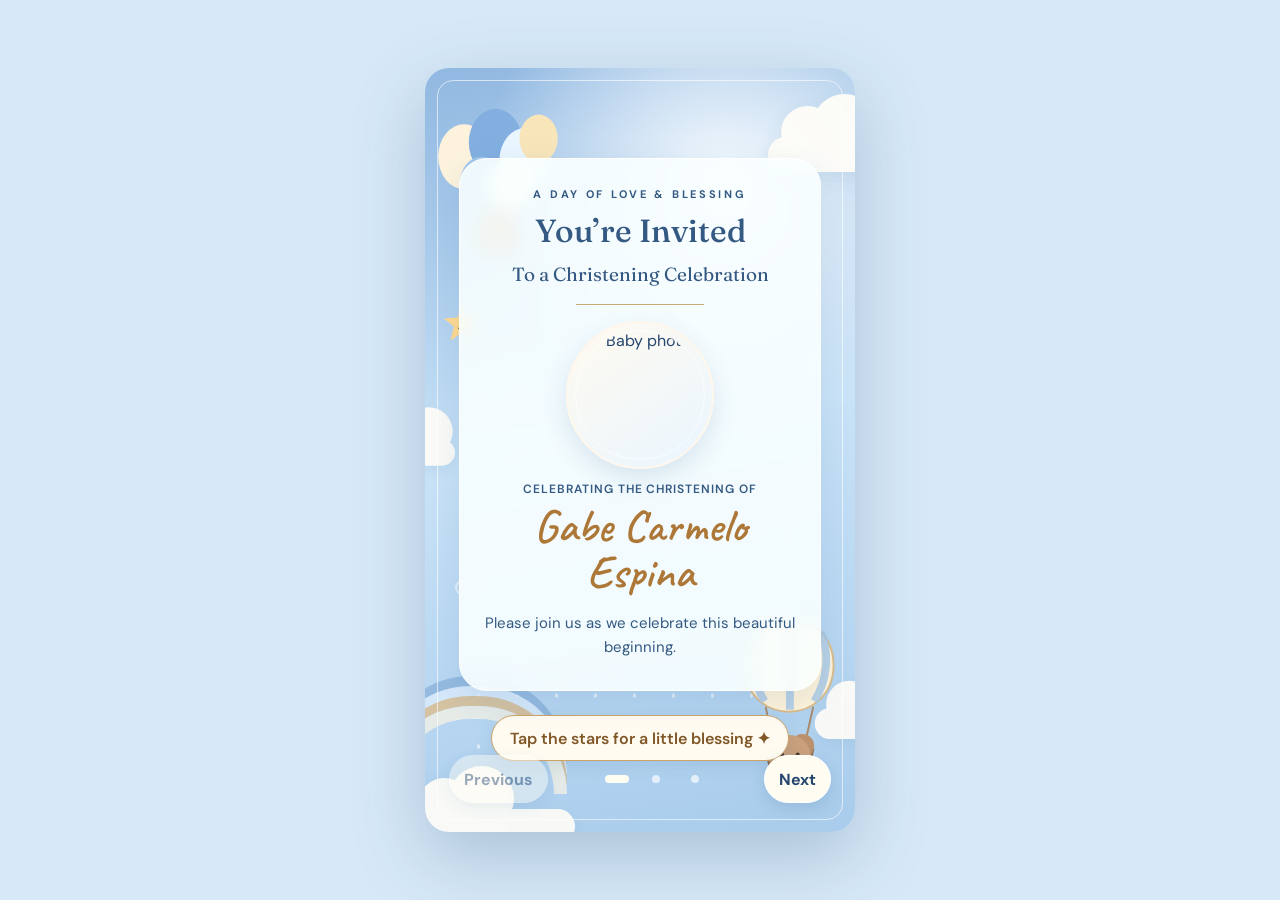
==== index.html @ 134613fb "Add files via upload" ====
<!doctype html>
<html lang="en">
<head>
  <meta charset="UTF-8" />
  <meta name="viewport" content="width=device-width, initial-scale=1.0" />
  <meta name="theme-color" content="#91b8e1" />
  <title>Christening Invitation</title>
  <link rel="preconnect" href="https://fonts.googleapis.com">
  <link rel="preconnect" href="https://fonts.gstatic.com" crossorigin>
  <link href="https://fonts.googleapis.com/css2?family=Caveat:wght@500;600;700&family=DM+Sans:wght@400;500;600;700&family=Fraunces:opsz,wght@9..144,400;9..144,500;9..144,600&display=swap" rel="stylesheet">
  <link rel="stylesheet" href="styles.css" />
</head>
<body>
  <main class="page-shell">
    <article class="story-frame" aria-label="Christening invitation story">
      <div class="art" aria-hidden="true">
        <div class="specks"></div>
        <span class="cloud one"></span><span class="cloud two"></span>
        <span class="cloud three"></span><span class="cloud four"></span>
        <span class="star s1">✦</span><span class="star s2">✧</span><span class="star s3">✦</span>
        <span class="smile-star left">⌣</span><span class="smile-star right">⌣</span>
        <span class="bubble b1"></span><span class="bubble b2"></span>
        <div class="rainbow"></div>

        <div class="balloon-cluster">
          <svg viewBox="0 0 140 160" role="presentation">
            <path d="M56 87 70 145M91 87 70 145M31 70 70 145M115 63 70 145" stroke="#ae926e" stroke-width="1.4"/>
            <ellipse cx="35" cy="53" rx="27" ry="34" fill="#fdf3dd"/>
            <ellipse cx="68" cy="38" rx="28" ry="35" fill="#82afe0"/>
            <ellipse cx="99" cy="57" rx="27" ry="34" fill="#eaf6ff"/>
            <ellipse cx="113" cy="34" rx="20" ry="25" fill="#f8e5ba"/>
            <ellipse cx="53" cy="80" rx="22" ry="27" fill="#9fc8eb"/>
            <ellipse cx="83" cy="83" rx="23" ry="26" fill="#fff8e9"/>
            <path d="M49 133h43l-6 21H55Z" fill="#cba47a" stroke="#a97e58" stroke-width="2"/>
            <circle cx="61" cy="121" r="9" fill="#b78a61"/><circle cx="79" cy="121" r="9" fill="#b78a61"/>
            <circle cx="70" cy="128" r="16" fill="#cba078"/><ellipse cx="70" cy="134" rx="8" ry="6" fill="#f4dcc0"/>
            <circle cx="65" cy="127" r="1.5" fill="#41372f"/><circle cx="75" cy="127" r="1.5" fill="#41372f"/>
            <ellipse cx="70" cy="133" rx="2" ry="1.7" fill="#41372f"/><path d="M56 148q14-13 28 0" fill="#79a8d8"/>
          </svg>
        </div>

        <div class="teddy-air">
          <svg viewBox="0 0 130 185" role="presentation">
            <path d="M20 53C20 17 43 5 66 5s46 17 46 48c0 30-22 48-46 48S20 83 20 53Z" fill="#fff3d9" stroke="#d9bb8a" stroke-width="2"/>
            <path d="M67 6v93M34 19c-9 20-7 50 7 71M99 19c9 20 7 50-7 71" fill="none" stroke="#a6c8e8" stroke-width="8" opacity=".8"/>
            <path d="M42 96 51 141M91 96 81 141" stroke="#a8896b" stroke-width="2"/>
            <path d="M42 140h49l-8 36H50Z" fill="#bf946d" stroke="#916b4b" stroke-width="2"/>
            <circle cx="54" cy="136" r="12" fill="#bb906d"/><circle cx="80" cy="136" r="12" fill="#bb906d"/>
            <circle cx="67" cy="146" r="21" fill="#cba17d"/><ellipse cx="67" cy="155" rx="11" ry="8" fill="#f5dfc5"/>
            <circle cx="59" cy="145" r="2" fill="#49382e"/><circle cx="75" cy="145" r="2" fill="#49382e"/>
            <ellipse cx="67" cy="154" rx="3" ry="2" fill="#49382e"/><path d="M56 170q11-8 22 0" stroke="#85b2dc" stroke-width="8" stroke-linecap="round"/>
          </svg>
        </div>
      </div>

      <section id="panel-1" class="story-panel active" aria-label="Story 1: Welcome">
        <div class="panel-inner center-content">
          <div class="glass welcome-card">
            <p class="eyebrow">A DAY OF LOVE & BLESSING</p>
            <h1 class="serif main-title">You’re Invited</h1>
            <p class="serif subtitle">To a Christening Celebration</p>
            <div class="gold-line"></div>

            <div class="baby-photo-wrap">
              <div class="baby-photo-frame">
                <img src="images/baby.jpg" alt="Baby photo" class="baby-photo" />
              </div>
            </div>

            <p class="tiny-intro">Celebrating the christening of</p>
            <p id="babyName" class="script baby-name">Gabe Carmelo Espina</p>
            <p class="invitation-copy">Please join us as we celebrate this beautiful beginning.</p>
          </div>
          <button id="blessing-button" type="button" class="blessing">Tap the stars for a little blessing ✦</button>
          <p id="blessing-status" class="sr-only" role="status" aria-live="polite"></p>
        </div>
      </section>

      <section id="panel-2" class="story-panel" aria-label="Story 2: Event details" hidden>
        <div class="panel-inner">
          <div class="glass details-card">
            <p class="eyebrow">WITH LOVE, WE INVITE YOU</p>
            <h2 class="serif section-title">The Lovely Details</h2>
            <p class="script date-text">[Christening date]</p>
            <div class="soft-line"></div>
            <p class="detail-label">THE CHURCH</p>
            <p class="serif detail-main">[Church name]</p>
            <p class="detail-text">[Ceremony time]</p>
            <p class="detail-text">[Ceremony venue or address]</p>
            <div class="soft-line"></div>
            <p class="detail-label">RECEPTION</p>
            <p class="serif detail-main reception">[Reception venue and details]</p>
          </div>
          <p class="details-note">A little celebration, a lifetime of blessings.</p>
        </div>
      </section>

      <section id="panel-3" class="story-panel" aria-label="Story 3: Gift ideas and RSVP" hidden>
        <div class="panel-inner">
          <div class="glass gift-card">
            <h2 class="script gift-title">Gift Ideas</h2>
            <p>Your presence and prayers are the loveliest gifts. If you wish to bring something, a little note for baby would be treasured.</p>
          </div>

          <div class="glass rsvp-card">
            <h3 class="serif rsvp-title">Kindly RSVP</h3>
            <p class="rsvp-intro">Find your name on our guest list, then let us know if you can join us.</p>

            <form id="rsvp-form" novalidate>
              <div class="guest-search-wrap">
                <label for="guest-search">Search your invited name</label>
                <input id="guest-search" class="form-control" type="search" maxlength="120" autocomplete="off" placeholder="Start typing your name…" />
                <p id="guest-search-status" class="search-status" aria-live="polite">Type at least 2 letters of your name.</p>
                <div id="guest-results" class="guest-results" aria-label="Matching invited guests"></div>
              </div>

              <div id="selected-guest" class="selected-guest hidden">
                <div>
                  <small>RSVP for</small>
                  <strong id="selected-guest-name"></strong>
                </div>
                <button id="change-guest" type="button">Change</button>
              </div>

              <div id="response-fields" class="hidden">
                <fieldset>
                  <legend>Will you attend?</legend>
                  <div class="choice-grid">
                    <button id="attend-yes" class="choice" type="button" aria-pressed="false">Joyfully attending</button>
                    <button id="attend-no" class="choice" type="button" aria-pressed="false">Unable to attend</button>
                  </div>
                </fieldset>

                <label for="dietary-notes">Dietary notes <span>(optional)</span></label>
                <textarea id="dietary-notes" class="form-control" rows="2" maxlength="500" placeholder="Allergies or dietary requests"></textarea>

                <p id="form-message" class="form-message hidden" role="status" aria-live="polite"></p>
                <button id="submit-rsvp" class="submit" type="submit">
                  <span class="submit-default">Submit RSVP</span>
                  <span class="submit-loading hidden">Sending RSVP…</span>
                </button>
              </div>
            </form>

            <div id="confirmation" class="confirmation hidden" tabindex="-1" role="status" aria-live="polite">
              <p class="serif confirmation-title">Thank you, <span id="confirmation-name"></span>!</p>
              <p>Your RSVP has been sent successfully.</p>
              <button id="another-rsvp" class="blessing" type="button">Submit another RSVP</button>
            </div>
          </div>
        </div>
      </section>

      <nav class="nav-bar" aria-label="Story navigation">
        <button id="previous" type="button" class="nav-button" disabled>Previous</button>
        <div class="dots">
          <button class="dot" type="button" data-panel="0" aria-label="Story 1: Welcome" aria-current="step"></button>
          <button class="dot" type="button" data-panel="1" aria-label="Story 2: Event details"></button>
          <button class="dot" type="button" data-panel="2" aria-label="Story 3: Gift ideas and RSVP"></button>
        </div>
        <button id="next" type="button" class="nav-button">Next</button>
      </nav>
    </article>
  </main>

  <script src="config.js"></script>
  <script src="script.js"></script>
</body>
</html>
---- styles.css ----
:root { --blue:#345982; --deep:#25466d; --gold:#ad7738; --cream:#fffaf0; }
* { box-sizing:border-box; }
html,body { min-height:100%; }
body { margin:0; font-family:"DM Sans",sans-serif; color:var(--deep); background:#d7e9f8; }
button,input,textarea { font:inherit; }
button { cursor:pointer; }
button:focus-visible,input:focus-visible,textarea:focus-visible { outline:3px solid #9a682e; outline-offset:3px; }
.page-shell { width:100%; min-height:100vh; display:flex; justify-content:center; align-items:center; padding:24px; }
.story-frame { position:relative; width:min(100%,430px); aspect-ratio:9/16; min-height:660px; max-height:900px; isolation:isolate; overflow:hidden; border-radius:24px; box-shadow:0 24px 70px #28507342; background:radial-gradient(circle at 70% 16%,#f8fcff 0%,transparent 35%),linear-gradient(170deg,#91b8e1 0%,#c8e2f7 48%,#a9ccec 100%); }
.story-frame::after { content:""; position:absolute; inset:12px; border:1px solid #ffffff9c; border-radius:16px; pointer-events:none; z-index:8; }
.story-panel { position:absolute; inset:0; display:none; overflow-y:auto; overscroll-behavior:contain; scrollbar-width:thin; z-index:3; }
.story-panel.active { display:block; animation:appear .35s ease both; }
.panel-inner { min-height:100%; padding:clamp(90px,13%,116px) 34px 126px; display:flex; flex-direction:column; align-items:center; text-align:center; }
.center-content { justify-content:center; }
.serif { font-family:"Fraunces",serif; }.script{font-family:"Caveat",cursive;}
.glass { width:100%; background:#faffffe0; border:1px solid #fff; box-shadow:0 10px 30px #4776a724; backdrop-filter:blur(8px); }
.welcome-card { border-radius:28px; padding:28px 20px 30px; }
.eyebrow { margin:0 0 12px; color:var(--blue); font-weight:700; font-size:11px; letter-spacing:.17rem; }
.main-title { margin:0; color:var(--blue); font-size:32px; font-weight:500; line-height:1.15; }
.subtitle { margin:12px 0 0; color:var(--blue); font-size:19px; }
.gold-line { height:1px; width:128px; background:#cba976; margin:18px auto 16px; }
.baby-name { margin:6px 0 0; color:var(--gold); font-size:46px; font-weight:600; line-height:1; }
.invitation-copy { margin:16px 0 0; color:var(--blue); font-size:15px; line-height:1.65; }
.baby-photo-wrap { display:flex; justify-content:center; margin:0 0 12px; }
.baby-photo-frame { width:148px; height:148px; border-radius:50%; padding:7px; background:linear-gradient(145deg,#fffaf0,#eaf6ff); box-shadow:0 10px 24px #4673a029; border:2px solid #fff7ec; position:relative; overflow:hidden; }
.baby-photo-frame::after { content:""; position:absolute; inset:7px; border-radius:50%; border:1px solid #ffffffaa; pointer-events:none; }
.baby-photo { width:100%; height:100%; border-radius:50%; object-fit:cover; object-position:center 26%; display:block; }
.tiny-intro { margin:0; color:var(--blue); font-size:12px; font-weight:600; letter-spacing:.08em; text-transform:uppercase; }
.blessing { min-height:46px; border:1px solid #cda368; background:#fffbf1; color:#805727; border-radius:999px; padding:8px 18px; font-weight:600; box-shadow:0 5px 16px #436c9025; }
.welcome-card + .blessing { margin-top:24px; }
.details-card { margin-top:16px; border-radius:26px; padding:20px; }
.section-title { margin:6px 0 0; color:var(--blue); font-size:24px; font-weight:500; }
.date-text { margin:8px 0 0; color:var(--gold); font-size:35px; }
.soft-line { height:1px; background:#c9d9e6; margin:16px 0; }
.detail-label { margin:0; color:var(--gold); font-size:11px; font-weight:700; letter-spacing:.12rem; }
.detail-main { margin:5px 0 0; color:var(--blue); font-size:20px; }
.detail-main.reception { font-size:18px; line-height:1.5; }
.detail-text { margin:8px 0 0; color:var(--blue); font-size:14px; line-height:1.5; }
.details-note { max-width:260px; margin:20px 0 0; color:var(--blue); font-size:14px; font-style:italic; line-height:1.6; }
.gift-card { margin-top:4px; border-radius:25px; padding:16px; }
.gift-title { margin:0; color:var(--gold); font-size:38px; }
.gift-card p { margin:4px 0 0; color:var(--blue); font-size:13px; line-height:1.55; }
.rsvp-card { margin-top:16px; border-radius:25px; padding:16px; text-align:left; }
.rsvp-title { margin:0; text-align:center; color:var(--blue); font-size:23px; font-weight:500; }
.rsvp-intro { margin:4px 0 14px; text-align:center; color:var(--blue); font-size:13px; }
fieldset { margin:0 0 11px; padding:0; border:0; }
legend,label { display:block; margin-bottom:6px; color:var(--blue); font-size:12px; font-weight:600; }
label span { font-weight:400; opacity:.75; }
.choice-grid { display:grid; grid-template-columns:1fr 1fr; gap:8px; }
.choice { min-height:44px; border:1px solid #a8c3dc; border-radius:12px; background:#fff; color:var(--deep); font-size:12px; font-weight:600; }
.choice[aria-pressed="true"] { background:#dceeff; border-color:var(--blue); box-shadow:inset 0 0 0 1px var(--blue); }
.form-control { width:100%; min-height:43px; border:1px solid #9ebdd5; background:#fff; border-radius:11px; padding:9px 12px; color:var(--deep); margin-bottom:10px; }
textarea.form-control { resize:vertical; }
.form-message { margin:0 0 10px; padding:8px; border-radius:12px; background:#fff0e4; color:#734523; font-size:13px; }
.submit { width:100%; min-height:48px; border:0; border-radius:999px; background:var(--blue); color:#fff; font-weight:700; }
.confirmation { text-align:center; padding:14px 0 4px; }
.confirmation-title { margin:0; color:var(--blue); font-size:21px; }
.confirmation p:not(.confirmation-title) { color:var(--blue); font-size:14px; }
.hidden { display:none !important; }
.sr-only { position:absolute; width:1px; height:1px; padding:0; margin:-1px; overflow:hidden; clip:rect(0,0,0,0); white-space:nowrap; border:0; }

.art { position:absolute; inset:0; overflow:hidden; pointer-events:none; z-index:1; }
.cloud { position:absolute; width:112px; height:35px; background:#fffdf8; border-radius:60px; filter:drop-shadow(0 7px 9px #7fa7c332); animation:drift 9s ease-in-out infinite alternate; opacity:.92; }
.cloud::before,.cloud::after { content:""; position:absolute; bottom:13px; border-radius:50%; background:#fffdf8; }
.cloud::before { width:53px; height:53px; left:13px; }.cloud::after { width:65px; height:65px; left:44px; }
.cloud.one { top:9%; right:-25px; }.cloud.two { top:48%; left:-68px; transform:scale(.75); animation-delay:-3s; }.cloud.three { bottom:12%; right:-65px; transform:scale(.88); animation-delay:-5s; }.cloud.four { bottom:-12px; left:-20px; width:170px; }
.specks { position:absolute; inset:12% 8% 9%; background-image:radial-gradient(#fff 1.4px,transparent 2px),radial-gradient(#fff 1px,transparent 2px); background-size:39px 51px,55px 67px; background-position:0 0,16px 22px; opacity:.55; }
.star { position:absolute; display:grid; place-items:center; color:#fffdf2; text-shadow:0 1px 8px #ffffffaa; font-size:19px; animation:twinkle 4s ease-in-out infinite alternate; }
.star.s1{top:19%;left:18%;}.star.s2{top:27%;right:12%;animation-delay:-2s}.star.s3{bottom:24%;left:12%;animation-delay:-1s}
.smile-star { position:absolute; width:39px; height:39px; display:grid; place-items:center; background:#ffd990; color:#825626; clip-path:polygon(50% 0%,61% 33%,96% 35%,70% 56%,79% 92%,50% 72%,21% 92%,30% 56%,4% 35%,39% 33%); font-size:15px; padding-top:5px; animation:bob 5s ease-in-out infinite alternate; }
.smile-star.left{top:31%;left:4%}.smile-star.right{bottom:20%;right:6%;animation-delay:-2s}
.bubble { position:absolute; width:15px; height:15px; border:2px solid #fff9; border-radius:50%; animation:drift 7s ease-in-out infinite alternate; }.bubble.b1{top:38%;right:8%}.bubble.b2{bottom:31%;left:7%;animation-delay:-3s}
.balloon-cluster { position:absolute; top:5%; left:1%; width:137px; height:153px; animation:bob 6s ease-in-out infinite alternate; }.balloon-cluster svg,.teddy-air svg{display:block;width:100%;height:100%}
.teddy-air { position:absolute; bottom:5%; right:1%; width:126px; height:181px; animation:bob 7s ease-in-out infinite alternate; animation-delay:-2s; }
.rainbow { position:absolute; bottom:5%; left:-43px; width:185px; height:88px; border-radius:110px 110px 0 0; border:13px solid #fff7e4; border-bottom:0; box-shadow:0 -10px 0 #e4b879,0 -20px 0 #e5f2ff,0 -30px 0 #82acd7; opacity:.66; animation:shimmer 8s ease-in-out infinite alternate; }
.nav-bar { position:absolute; z-index:9; left:24px; right:24px; bottom:29px; display:flex; align-items:center; gap:8px; }
.nav-button { min-height:48px; padding:0 14px; border-radius:999px; background:#fffdf2; color:var(--deep); border:1px solid #fff; font-weight:700; box-shadow:0 5px 16px #436c9033; }.nav-button:disabled{opacity:.45;cursor:not-allowed}.nav-button:not(:disabled):hover{background:#e9f4ff}
.dots { display:flex; flex:1; justify-content:center; gap:3px; }.dot{width:36px;min-height:48px;border:0;background:transparent;display:grid;place-items:center}.dot::after{content:"";width:8px;height:8px;border-radius:50%;background:#ffffffa8;transition:width .2s,background .2s}.dot[aria-current="step"]::after{width:24px;border-radius:8px;background:#fffdf2}
.particle { position:fixed; z-index:20; pointer-events:none; color:#fffdf1; font-size:20px; animation:release 1.15s ease-out forwards; }
@keyframes appear{from{opacity:0;transform:translateX(9px)}to{opacity:1;transform:none}}@keyframes drift{to{translate:14px -8px}}@keyframes bob{to{translate:0 -10px;rotate:2deg}}@keyframes twinkle{to{opacity:.35;scale:.75}}@keyframes shimmer{to{opacity:.86}}@keyframes release{to{opacity:0;transform:translate(var(--dx),-65px) scale(.5)}}
@media(max-width:480px){.page-shell{padding:0}.story-frame{width:100%;min-height:100dvh;max-height:none;border-radius:0;aspect-ratio:auto}.panel-inner{padding-left:29px;padding-right:29px}.nav-bar{bottom:27px;left:19px;right:19px}.baby-photo-frame{width:132px;height:132px}.baby-name{font-size:42px}.welcome-card{padding:26px 18px 28px}}
@media(prefers-reduced-motion:reduce){*,*::before,*::after{animation-duration:.01ms!important;animation-iteration-count:1!important;transition-duration:.01ms!important;scroll-behavior:auto!important}}
.submit:disabled { opacity:.65; cursor:wait; }

/* Searchable guest-list RSVP */
.search-status { margin:-3px 0 8px; color:#5d7895; font-size:11px; line-height:1.4; }
.guest-results { display:grid; gap:7px; margin-bottom:10px; max-height:150px; overflow:auto; }
.guest-result { width:100%; border:1px solid #b5ccdf; background:#fff; border-radius:12px; padding:9px 11px; display:flex; justify-content:space-between; align-items:center; gap:10px; color:var(--deep); text-align:left; }
.guest-result:hover { background:#eef7ff; border-color:#7ea5c8; }
.guest-result span { font-size:13px; font-weight:700; }
.guest-result small { font-size:10px; opacity:.7; white-space:nowrap; }
.selected-guest { margin-bottom:12px; padding:10px 12px; border:1px solid #b6d2e7; background:#edf7ff; border-radius:13px; display:flex; justify-content:space-between; align-items:center; gap:12px; }
.selected-guest div { display:flex; flex-direction:column; gap:1px; }
.selected-guest small { color:#627f9b; font-size:10px; text-transform:uppercase; letter-spacing:.08em; }
.selected-guest strong { color:var(--blue); font-size:14px; }
.selected-guest button { border:0; background:transparent; color:var(--gold); font-size:11px; font-weight:700; text-decoration:underline; padding:6px; }
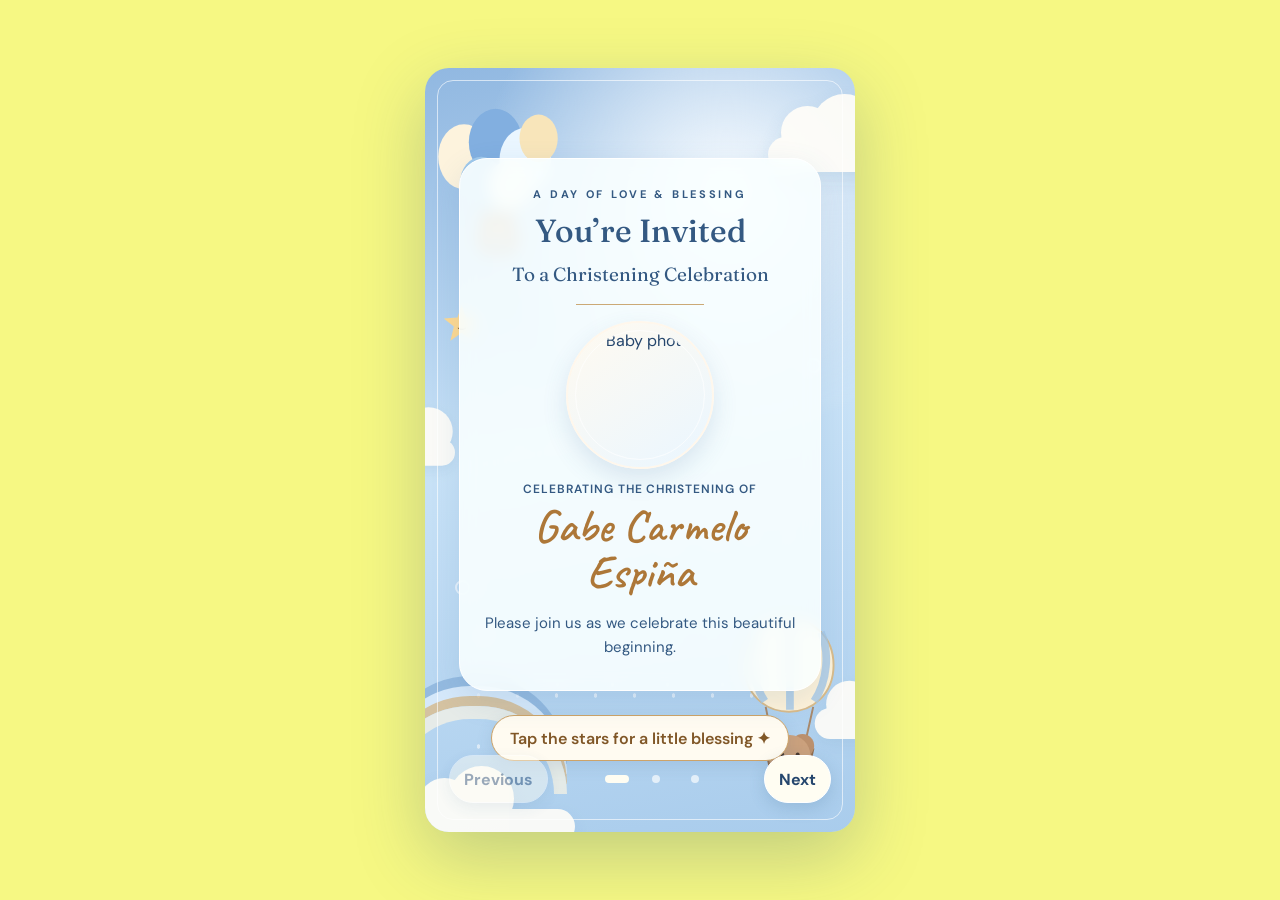
==== commit f25e62d7: "Add files via upload" ====
--- a/index.html
+++ b/index.html
@@ -68,7 +68,7 @@
             </div>
 
             <p class="tiny-intro">Celebrating the christening of</p>
-            <p id="babyName" class="script baby-name">Gabe Carmelo Espina</p>
+            <p id="babyName" class="script baby-name">Gabe Carmelo Espiña</p>
             <p class="invitation-copy">Please join us as we celebrate this beautiful beginning.</p>
           </div>
           <button id="blessing-button" type="button" class="blessing">Tap the stars for a little blessing ✦</button>
@@ -81,15 +81,15 @@
           <div class="glass details-card">
             <p class="eyebrow">WITH LOVE, WE INVITE YOU</p>
             <h2 class="serif section-title">The Lovely Details</h2>
-            <p class="script date-text">[Christening date]</p>
+            <p class="script date-text">November 28, 2026</p>
             <div class="soft-line"></div>
             <p class="detail-label">THE CHURCH</p>
-            <p class="serif detail-main">[Church name]</p>
-            <p class="detail-text">[Ceremony time]</p>
-            <p class="detail-text">[Ceremony venue or address]</p>
+            <p class="serif detail-main">Sta. Maria Della strada </p>
+            <p class="detail-text">10:00AM</p>
+            <p class="detail-text">Pansol Ave, Diliman, Quezon City, 1800 Metro Manila</p>
             <div class="soft-line"></div>
             <p class="detail-label">RECEPTION</p>
-            <p class="serif detail-main reception">[Reception venue and details]</p>
+            <p class="serif detail-main reception">Kamay Kainan, Kalayaan, Quezon City (12:00PM)</p>
           </div>
           <p class="details-note">A little celebration, a lifetime of blessings.</p>
         </div>
@@ -100,6 +100,49 @@
           <div class="glass gift-card">
             <h2 class="script gift-title">Gift Ideas</h2>
             <p>Your presence and prayers are the loveliest gifts. If you wish to bring something, a little note for baby would be treasured.</p>
+          </div>
+
+          <div class="glass safety-card">
+            <h2 class="serif safety-title">Baby Safety Protocol</h2>
+            <div class="safety-guidelines">
+              <div class="safety-guideline">
+                <span class="safety-icon" aria-hidden="true">
+                  <svg viewBox="0 0 48 48" fill="none">
+                    <path d="M14 28c2-5 6-8 10-8s8 3 10 8c-2 5-6 8-10 8s-8-3-10-8Z" stroke="currentColor" stroke-width="2.5" stroke-linejoin="round"/>
+                    <path d="m8 40 32-32" stroke="currentColor" stroke-width="3" stroke-linecap="round"/>
+                    <path d="M18 28h.1M30 28h.1" stroke="currentColor" stroke-width="3" stroke-linecap="round"/>
+                  </svg>
+                </span>
+                <span>Avoid kissing<br>the baby</span>
+              </div>
+              <div class="safety-guideline">
+                <span class="safety-icon" aria-hidden="true">
+                  <svg viewBox="0 0 48 48" fill="none">
+                    <path d="M14 25v-8a2.5 2.5 0 0 1 5 0v7-10a2.5 2.5 0 0 1 5 0v10-8a2.5 2.5 0 0 1 5 0v9-5a2.5 2.5 0 0 1 5 0v10c0 6-4 10-10 10h-2c-4 0-6-2-8-5l-4-6a2.5 2.5 0 0 1 4-3l3 4" stroke="currentColor" stroke-width="2.5" stroke-linecap="round" stroke-linejoin="round"/>
+                    <path d="M11 9c1.5-2 4-3 6-3M36 9c-1.5-2-4-3-6-3" stroke="currentColor" stroke-width="2" stroke-linecap="round"/>
+                  </svg>
+                </span>
+                <span>Avoid<br>holding baby’s hands</span>
+              </div>
+              <div class="safety-guideline">
+                <span class="safety-icon" aria-hidden="true">
+                  <svg viewBox="0 0 48 48" fill="none">
+                    <path d="M19 13h10M22 13V9h7v4M18 17h16v24H14V21a4 4 0 0 1 4-4Z" stroke="currentColor" stroke-width="2.5" stroke-linecap="round" stroke-linejoin="round"/>
+                    <path d="M22 25c-1.5 2-2 3-2 4a3 3 0 0 0 6 0c0-1-1-2.5-2-4M30 25v8M27 29h6" stroke="currentColor" stroke-width="2.2" stroke-linecap="round" stroke-linejoin="round"/>
+                  </svg>
+                </span>
+                <span>Sanitize<br>your hands</span>
+              </div>
+              <div class="safety-guideline">
+                <span class="safety-icon" aria-hidden="true">
+                  <svg viewBox="0 0 48 48" fill="none">
+                    <path d="M12 29h23v5H12zM35 30h4M15 24c1-3 4-4 7-4M26 23c2-3 5-3 8-2M14 14c1.5-2 1.5-3 0-5M23 13c1.5-2 1.5-3 0-5M32 14c1.5-2 1.5-3 0-5" stroke="currentColor" stroke-width="2.4" stroke-linecap="round" stroke-linejoin="round"/>
+                    <path d="m8 40 32-32" stroke="currentColor" stroke-width="3" stroke-linecap="round"/>
+                  </svg>
+                </span>
+                <span>No smoking<br>or vaping</span>
+              </div>
+            </div>
           </div>
 
           <div class="glass rsvp-card">
--- a/styles.css
+++ b/styles.css
@@ -2,7 +2,7 @@
 :root { --blue:#345982; --deep:#25466d; --gold:#ad7738; --cream:#fffaf0; }
 * { box-sizing:border-box; }
 html,body { min-height:100%; }
-body { margin:0; font-family:"DM Sans",sans-serif; color:var(--deep); background:#d7e9f8; }
+body { margin:0; font-family:"DM Sans",sans-serif; color:var(--deep); background:lab(95.78% -12.22 55.31); }
 button,input,textarea { font:inherit; }
 button { cursor:pointer; }
 button:focus-visible,input:focus-visible,textarea:focus-visible { outline:3px solid #9a682e; outline-offset:3px; }
@@ -23,7 +23,7 @@
 .baby-name { margin:6px 0 0; color:var(--gold); font-size:46px; font-weight:600; line-height:1; }
 .invitation-copy { margin:16px 0 0; color:var(--blue); font-size:15px; line-height:1.65; }
 .baby-photo-wrap { display:flex; justify-content:center; margin:0 0 12px; }
-.baby-photo-frame { width:148px; height:148px; border-radius:50%; padding:7px; background:linear-gradient(145deg,#fffaf0,#eaf6ff); box-shadow:0 10px 24px #4673a029; border:2px solid #fff7ec; position:relative; overflow:hidden; }
+.baby-photo-frame { width:148px; height:148px; border-radius:50%; padding:7px; background:linear-gradient(145deg,#fffaf0,#eaf6ff); box-shadow:0 10px 24px #4673a029; border:2px solid #fff7ec; position:relative; overflow:hidden; animation:bob 4s ease-in-out infinite alternate; }
 .baby-photo-frame::after { content:""; position:absolute; inset:7px; border-radius:50%; border:1px solid #ffffffaa; pointer-events:none; }
 .baby-photo { width:100%; height:100%; border-radius:50%; object-fit:cover; object-position:center 26%; display:block; }
 .tiny-intro { margin:0; color:var(--blue); font-size:12px; font-weight:600; letter-spacing:.08em; text-transform:uppercase; }
@@ -41,7 +41,29 @@
 .gift-card { margin-top:4px; border-radius:25px; padding:16px; }
 .gift-title { margin:0; color:var(--gold); font-size:38px; }
 .gift-card p { margin:4px 0 0; color:var(--blue); font-size:13px; line-height:1.55; }
+.safety-card { margin-top:12px; border-radius:25px; padding:14px 12px 16px; }
+.safety-title { margin:0; color:var(--blue); font-size:18px; font-weight:500; text-align:center; }
+.safety-guidelines { display:grid; grid-template-columns:1fr 1fr; gap:8px; margin-top:12px; }
+.safety-guideline { min-height:91px; display:flex; flex-direction:column; align-items:center; justify-content:center; gap:5px; padding:8px 4px; border:1px solid #d8e6f0; border-radius:17px; background:#fffdf8b8; color:var(--blue); text-align:center; font-size:11px; font-weight:600; line-height:1.35; }
+.safety-icon { width:38px; height:38px; display:grid; place-items:center; border-radius:50%; background:#eaf4fc; color:#ad7738; }
+.safety-icon svg { width:27px; height:27px; }
 .rsvp-card { margin-top:16px; border-radius:25px; padding:16px; text-align:left; }
+.story-panel#panel-3 .panel-inner { padding:clamp(64px,10vh,82px) 34px 88px; }
+.story-panel#panel-3 .gift-card { margin-top:2px; padding:10px 14px; }
+.story-panel#panel-3 .gift-title { font-size:32px; }
+.story-panel#panel-3 .gift-card p { font-size:12px; line-height:1.4; }
+.story-panel#panel-3 .safety-card { margin-top:8px; padding:10px; }
+.story-panel#panel-3 .safety-title { font-size:16px; }
+.story-panel#panel-3 .safety-guidelines { gap:6px; margin-top:8px; }
+.story-panel#panel-3 .safety-guideline { min-height:66px; gap:3px; padding:5px 3px; font-size:10px; }
+.story-panel#panel-3 .safety-icon { width:29px; height:29px; }
+.story-panel#panel-3 .safety-icon svg { width:21px; height:21px; }
+.story-panel#panel-3 .rsvp-card { margin-top:8px; padding:11px 12px; }
+.story-panel#panel-3 .rsvp-title { font-size:21px; }
+.story-panel#panel-3 .rsvp-intro { margin:3px 0 7px; font-size:12px; line-height:1.35; }
+.story-panel#panel-3 .guest-search-wrap label { margin-bottom:4px; }
+.story-panel#panel-3 .form-control { min-height:38px; margin-bottom:6px; padding:7px 10px; }
+.story-panel#panel-3 .search-status { margin:-2px 0 5px; }
 .rsvp-title { margin:0; text-align:center; color:var(--blue); font-size:23px; font-weight:500; }
 .rsvp-intro { margin:4px 0 14px; text-align:center; color:var(--blue); font-size:13px; }
 fieldset { margin:0 0 11px; padding:0; border:0; }
@@ -61,7 +83,7 @@
 .sr-only { position:absolute; width:1px; height:1px; padding:0; margin:-1px; overflow:hidden; clip:rect(0,0,0,0); white-space:nowrap; border:0; }
 
 .art { position:absolute; inset:0; overflow:hidden; pointer-events:none; z-index:1; }
-.cloud { position:absolute; width:112px; height:35px; background:#fffdf8; border-radius:60px; filter:drop-shadow(0 7px 9px #7fa7c332); animation:drift 9s ease-in-out infinite alternate; opacity:.92; }
+.cloud { position:absolute; width:112px; height:35px; background:#fffdf8; border-radius:60px; filter:drop-shadow(0 7px 9px #7fa7c332); animation:drift 2s linear infinite alternate; opacity:.92; }
 .cloud::before,.cloud::after { content:""; position:absolute; bottom:13px; border-radius:50%; background:#fffdf8; }
 .cloud::before { width:53px; height:53px; left:13px; }.cloud::after { width:65px; height:65px; left:44px; }
 .cloud.one { top:9%; right:-25px; }.cloud.two { top:48%; left:-68px; transform:scale(.75); animation-delay:-3s; }.cloud.three { bottom:12%; right:-65px; transform:scale(.88); animation-delay:-5s; }.cloud.four { bottom:-12px; left:-20px; width:170px; }
@@ -69,17 +91,19 @@
 .star { position:absolute; display:grid; place-items:center; color:#fffdf2; text-shadow:0 1px 8px #ffffffaa; font-size:19px; animation:twinkle 4s ease-in-out infinite alternate; }
 .star.s1{top:19%;left:18%;}.star.s2{top:27%;right:12%;animation-delay:-2s}.star.s3{bottom:24%;left:12%;animation-delay:-1s}
 .smile-star { position:absolute; width:39px; height:39px; display:grid; place-items:center; background:#ffd990; color:#825626; clip-path:polygon(50% 0%,61% 33%,96% 35%,70% 56%,79% 92%,50% 72%,21% 92%,30% 56%,4% 35%,39% 33%); font-size:15px; padding-top:5px; animation:bob 5s ease-in-out infinite alternate; }
-.smile-star.left{top:31%;left:4%}.smile-star.right{bottom:20%;right:6%;animation-delay:-2s}
+.smile-star.left{top:31%;left:4%}.smile-star.right{bottom:20%;right:6%;animation-delay:-5s}
 .bubble { position:absolute; width:15px; height:15px; border:2px solid #fff9; border-radius:50%; animation:drift 7s ease-in-out infinite alternate; }.bubble.b1{top:38%;right:8%}.bubble.b2{bottom:31%;left:7%;animation-delay:-3s}
-.balloon-cluster { position:absolute; top:5%; left:1%; width:137px; height:153px; animation:bob 6s ease-in-out infinite alternate; }.balloon-cluster svg,.teddy-air svg{display:block;width:100%;height:100%}
-.teddy-air { position:absolute; bottom:5%; right:1%; width:126px; height:181px; animation:bob 7s ease-in-out infinite alternate; animation-delay:-2s; }
-.rainbow { position:absolute; bottom:5%; left:-43px; width:185px; height:88px; border-radius:110px 110px 0 0; border:13px solid #fff7e4; border-bottom:0; box-shadow:0 -10px 0 #e4b879,0 -20px 0 #e5f2ff,0 -30px 0 #82acd7; opacity:.66; animation:shimmer 8s ease-in-out infinite alternate; }
+.balloon-cluster { position:absolute; top:5%; left:1%; width:137px; height:153px; animation:bob 2s ease-in-out infinite alternate; }.balloon-cluster svg,.teddy-air svg{display:block;width:100%;height:100%}
+.teddy-air { position:absolute; bottom:5%; right:1%; width:126px; height:181px; animation:bob 2s ease-in-out infinite alternate; animation-delay:-2s; }
+.rainbow { position:absolute; bottom:5%; left:-43px; width:185px; height:88px; border-radius:110px 110px 0 0; border:13px solid #fff7e4; border-bottom:0; box-shadow:0 -10px 0 #e4b879,0 -20px 0 #e5f2ff,0 -30px 0 #82acd7; opacity:.66; animation:shimmer 4s ease-in-out infinite alternate, rainbow-float 3s ease-in-out infinite alternate; }
 .nav-bar { position:absolute; z-index:9; left:24px; right:24px; bottom:29px; display:flex; align-items:center; gap:8px; }
 .nav-button { min-height:48px; padding:0 14px; border-radius:999px; background:#fffdf2; color:var(--deep); border:1px solid #fff; font-weight:700; box-shadow:0 5px 16px #436c9033; }.nav-button:disabled{opacity:.45;cursor:not-allowed}.nav-button:not(:disabled):hover{background:#e9f4ff}
 .dots { display:flex; flex:1; justify-content:center; gap:3px; }.dot{width:36px;min-height:48px;border:0;background:transparent;display:grid;place-items:center}.dot::after{content:"";width:8px;height:8px;border-radius:50%;background:#ffffffa8;transition:width .2s,background .2s}.dot[aria-current="step"]::after{width:24px;border-radius:8px;background:#fffdf2}
 .particle { position:fixed; z-index:20; pointer-events:none; color:#fffdf1; font-size:20px; animation:release 1.15s ease-out forwards; }
-@keyframes appear{from{opacity:0;transform:translateX(9px)}to{opacity:1;transform:none}}@keyframes drift{to{translate:14px -8px}}@keyframes bob{to{translate:0 -10px;rotate:2deg}}@keyframes twinkle{to{opacity:.35;scale:.75}}@keyframes shimmer{to{opacity:.86}}@keyframes release{to{opacity:0;transform:translate(var(--dx),-65px) scale(.5)}}
+@keyframes appear{from{opacity:0;transform:translateX(9px)}to{opacity:1;transform:none}}@keyframes drift{to{translate:14px -8px}}@keyframes bob{to{translate:0 -10px;rotate:2deg}}@keyframes twinkle{to{opacity:.35;scale:.75}}@keyframes shimmer{to{opacity:.86}}@keyframes rainbow-float{to{transform:translate(9px,-7px) rotate(2deg)}}@keyframes release{to{opacity:0;transform:translate(var(--dx),-65px) scale(.5)}}
 @media(max-width:480px){.page-shell{padding:0}.story-frame{width:100%;min-height:100dvh;max-height:none;border-radius:0;aspect-ratio:auto}.panel-inner{padding-left:29px;padding-right:29px}.nav-bar{bottom:27px;left:19px;right:19px}.baby-photo-frame{width:132px;height:132px}.baby-name{font-size:42px}.welcome-card{padding:26px 18px 28px}}
+@media(max-width:480px){.story-panel#panel-3 .panel-inner{padding:64px 24px 84px}}
+@media(max-height:700px){.story-panel#panel-3 .panel-inner{padding-top:58px;padding-bottom:78px}.story-panel#panel-3 .gift-card{padding:8px 12px}.story-panel#panel-3 .safety-card{padding:8px}.story-panel#panel-3 .safety-guideline{min-height:60px}.story-panel#panel-3 .rsvp-card{padding:9px 11px}}
 @media(prefers-reduced-motion:reduce){*,*::before,*::after{animation-duration:.01ms!important;animation-iteration-count:1!important;transition-duration:.01ms!important;scroll-behavior:auto!important}}
 .submit:disabled { opacity:.65; cursor:wait; }
 
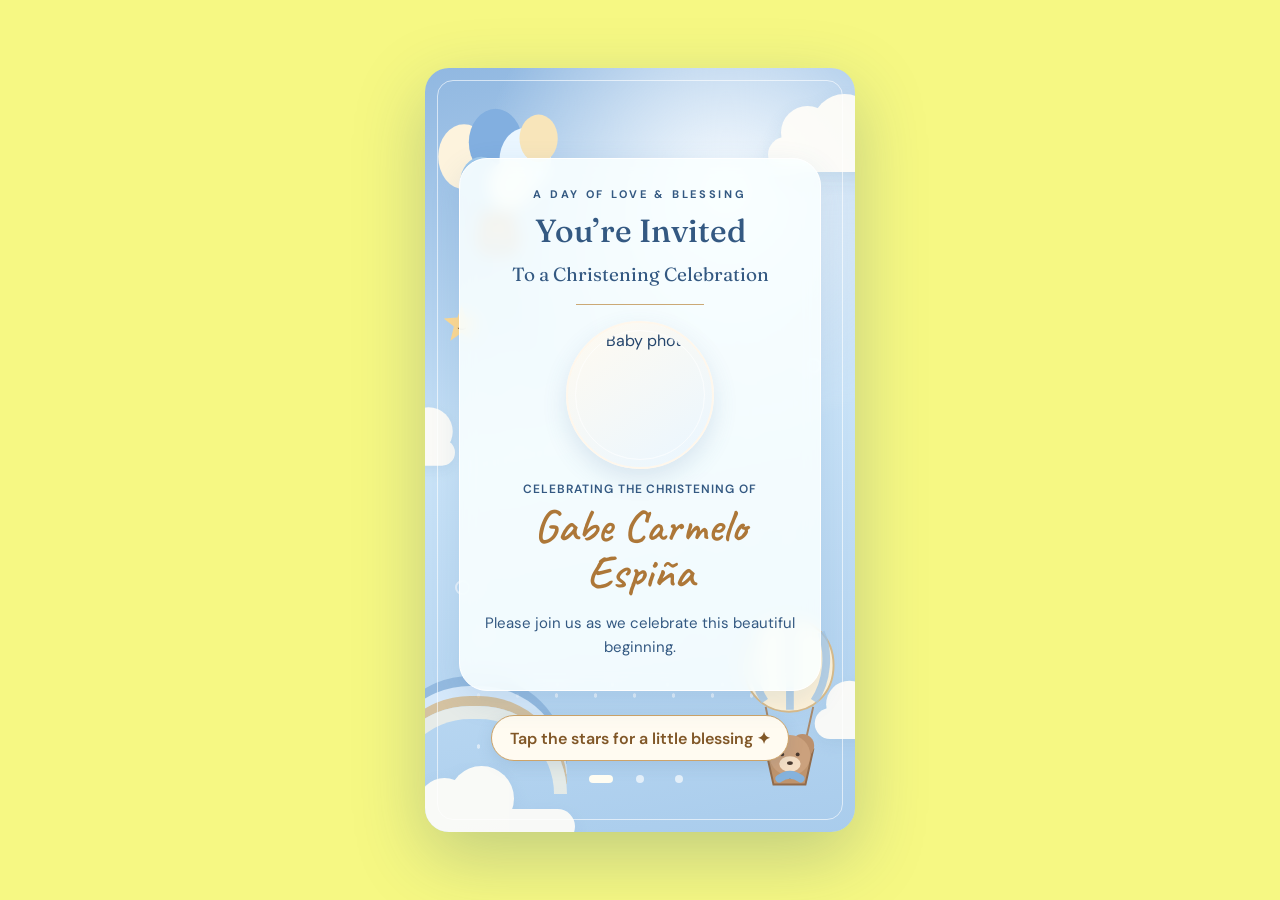
==== commit 1bc3f95b: "Update navigation bar for story progress" ====
--- a/index.html
+++ b/index.html
@@ -194,14 +194,12 @@
         </div>
       </section>
 
-      <nav class="nav-bar" aria-label="Story navigation">
-        <button id="previous" type="button" class="nav-button" disabled>Previous</button>
+      <nav class="nav-bar" aria-label="Story progress">
         <div class="dots">
-          <button class="dot" type="button" data-panel="0" aria-label="Story 1: Welcome" aria-current="step"></button>
-          <button class="dot" type="button" data-panel="1" aria-label="Story 2: Event details"></button>
-          <button class="dot" type="button" data-panel="2" aria-label="Story 3: Gift ideas and RSVP"></button>
-        </div>
-        <button id="next" type="button" class="nav-button">Next</button>
+          <span class="dot" aria-hidden="true" aria-current="step"></span>
+          <span class="dot" aria-hidden="true"></span>
+          <span class="dot" aria-hidden="true"></span>
+        </div>
       </nav>
     </article>
   </main>
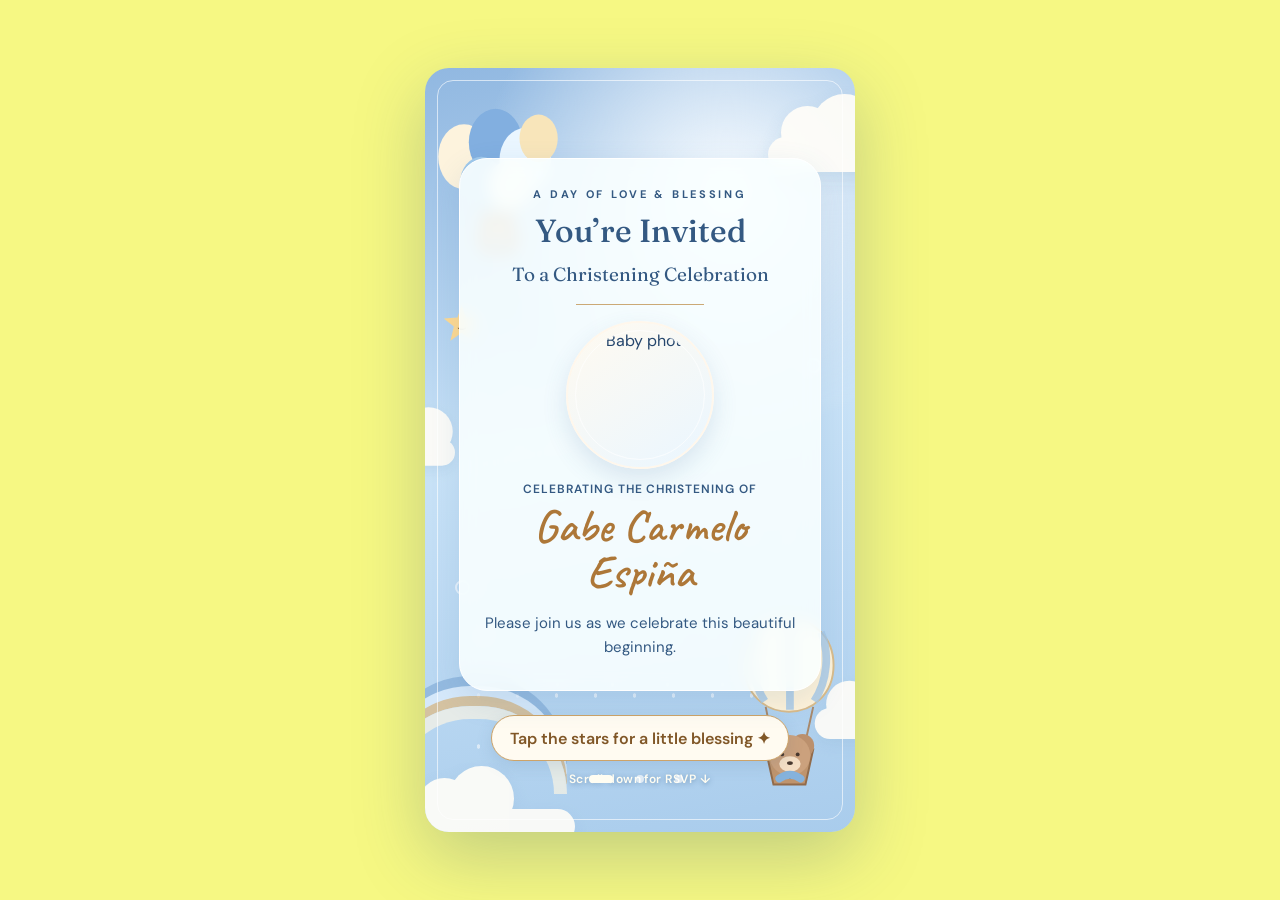
==== commit be7db788: "Add scroll hint for RSVP section" ====
--- a/index.html
+++ b/index.html
@@ -72,6 +72,7 @@
             <p class="invitation-copy">Please join us as we celebrate this beautiful beginning.</p>
           </div>
           <button id="blessing-button" type="button" class="blessing">Tap the stars for a little blessing ✦</button>
+          <p class="scroll-hint">Scroll down for RSVP ↓</p>
           <p id="blessing-status" class="sr-only" role="status" aria-live="polite"></p>
         </div>
       </section>
--- a/styles.css
+++ b/styles.css
@@ -7,7 +7,7 @@
 button { cursor:pointer; }
 button:focus-visible,input:focus-visible,textarea:focus-visible { outline:3px solid #9a682e; outline-offset:3px; }
 .page-shell { width:100%; min-height:100vh; display:flex; justify-content:center; align-items:center; padding:24px; }
-.story-frame { position:relative; width:min(100%,430px); aspect-ratio:9/16; min-height:660px; max-height:900px; isolation:isolate; overflow:hidden; border-radius:24px; box-shadow:0 24px 70px #28507342; background:radial-gradient(circle at 70% 16%,#f8fcff 0%,transparent 35%),linear-gradient(170deg,#91b8e1 0%,#c8e2f7 48%,#a9ccec 100%); }
+.story-frame { position:relative; width:min(100%,430px); aspect-ratio:9/16; min-height:660px; max-height:900px; isolation:isolate; overflow:hidden; border-radius:24px; box-shadow:0 24px 70px #28507342; background:radial-gradient(circle at 70% 16%,#f8fcff 0%,transparent 35%),linear-gradient(170deg,#91b8e1 0%,#c8e2f7 48%,#a9ccec 100%); touch-action:pan-y; }
 .story-frame::after { content:""; position:absolute; inset:12px; border:1px solid #ffffff9c; border-radius:16px; pointer-events:none; z-index:8; }
 .story-panel { position:absolute; inset:0; display:none; overflow-y:auto; overscroll-behavior:contain; scrollbar-width:thin; z-index:3; }
 .story-panel.active { display:block; animation:appear .35s ease both; }
@@ -29,6 +29,7 @@
 .tiny-intro { margin:0; color:var(--blue); font-size:12px; font-weight:600; letter-spacing:.08em; text-transform:uppercase; }
 .blessing { min-height:46px; border:1px solid #cda368; background:#fffbf1; color:#805727; border-radius:999px; padding:8px 18px; font-weight:600; box-shadow:0 5px 16px #436c9025; }
 .welcome-card + .blessing { margin-top:24px; }
+.scroll-hint { margin:10px 0 0; color:#fffdf2; font-size:12px; font-weight:600; letter-spacing:.04em; text-shadow:0 1px 5px #34598280; }
 .details-card { margin-top:16px; border-radius:26px; padding:20px; }
 .section-title { margin:6px 0 0; color:var(--blue); font-size:24px; font-weight:500; }
 .date-text { margin:8px 0 0; color:var(--gold); font-size:35px; }
@@ -97,8 +98,7 @@
 .teddy-air { position:absolute; bottom:5%; right:1%; width:126px; height:181px; animation:bob 2s ease-in-out infinite alternate; animation-delay:-2s; }
 .rainbow { position:absolute; bottom:5%; left:-43px; width:185px; height:88px; border-radius:110px 110px 0 0; border:13px solid #fff7e4; border-bottom:0; box-shadow:0 -10px 0 #e4b879,0 -20px 0 #e5f2ff,0 -30px 0 #82acd7; opacity:.66; animation:shimmer 4s ease-in-out infinite alternate, rainbow-float 3s ease-in-out infinite alternate; }
 .nav-bar { position:absolute; z-index:9; left:24px; right:24px; bottom:29px; display:flex; align-items:center; gap:8px; }
-.nav-button { min-height:48px; padding:0 14px; border-radius:999px; background:#fffdf2; color:var(--deep); border:1px solid #fff; font-weight:700; box-shadow:0 5px 16px #436c9033; }.nav-button:disabled{opacity:.45;cursor:not-allowed}.nav-button:not(:disabled):hover{background:#e9f4ff}
-.dots { display:flex; flex:1; justify-content:center; gap:3px; }.dot{width:36px;min-height:48px;border:0;background:transparent;display:grid;place-items:center}.dot::after{content:"";width:8px;height:8px;border-radius:50%;background:#ffffffa8;transition:width .2s,background .2s}.dot[aria-current="step"]::after{width:24px;border-radius:8px;background:#fffdf2}
+.dots { display:flex; flex:1; justify-content:center; gap:3px; }.dot{width:36px;height:48px;display:grid;place-items:center}.dot::after{content:"";width:8px;height:8px;border-radius:50%;background:#ffffffa8;transition:width .2s,background .2s}.dot[aria-current="step"]::after{width:24px;border-radius:8px;background:#fffdf2}
 .particle { position:fixed; z-index:20; pointer-events:none; color:#fffdf1; font-size:20px; animation:release 1.15s ease-out forwards; }
 @keyframes appear{from{opacity:0;transform:translateX(9px)}to{opacity:1;transform:none}}@keyframes drift{to{translate:14px -8px}}@keyframes bob{to{translate:0 -10px;rotate:2deg}}@keyframes twinkle{to{opacity:.35;scale:.75}}@keyframes shimmer{to{opacity:.86}}@keyframes rainbow-float{to{transform:translate(9px,-7px) rotate(2deg)}}@keyframes release{to{opacity:0;transform:translate(var(--dx),-65px) scale(.5)}}
 @media(max-width:480px){.page-shell{padding:0}.story-frame{width:100%;min-height:100dvh;max-height:none;border-radius:0;aspect-ratio:auto}.panel-inner{padding-left:29px;padding-right:29px}.nav-bar{bottom:27px;left:19px;right:19px}.baby-photo-frame{width:132px;height:132px}.baby-name{font-size:42px}.welcome-card{padding:26px 18px 28px}}
